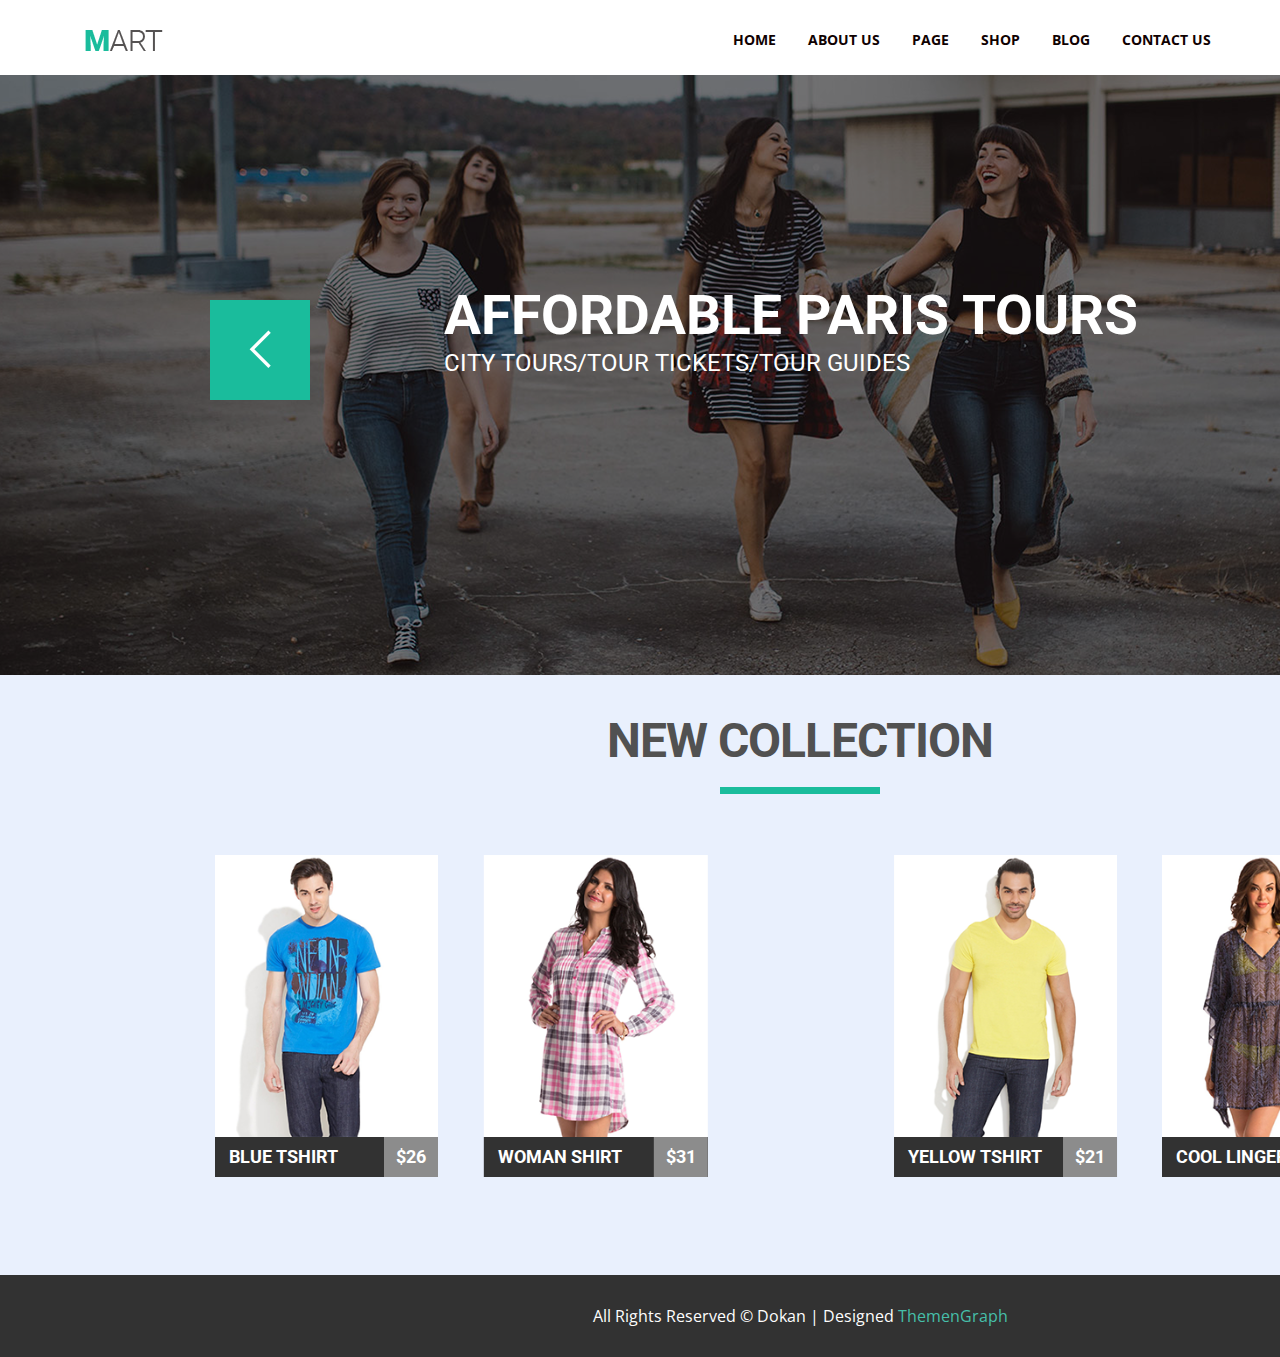
==== module-05/index.html @ 0619d3e6 "first version" ====
<!DOCTYPE html>
<html lang="en">
  <head>
    <meta charset="UTF-8" />
    <meta name="viewport" content="width=device-width, initial-scale=1.0" />
    <meta http-equiv="X-UA-Compatible" content="ie=edge" />
    <link rel="stylesheet" href="style.css" />
    <link
      href="https://fonts.googleapis.com/css?family=Open+Sans|Roboto&display=swap"
      rel="stylesheet"
    />
    <title>Homework-05</title>
  </head>
  <body>
    <nav class="navigation">
      <div class="logo">
        <a href="#">
          <img src="image/mart.png" alt="MART" width="78" height="21" />
        </a>
      </div>
      <ul class="nav-menu">
        <li class="nav-menu-title">
          <a href="#">Home</a>
        </li>
        <li class="nav-menu-title">
          <a href="#">About us</a>
        </li>
        <li class="nav-menu-title">
          <a href="#">Page</a>
        </li>
        <li class="nav-menu-title">
          <a href="#">Shop</a>
        </li>
        <li class="nav-menu-title">
          <a href="#">Blog</a>
        </li>
        <li class="nav-menu-title">
          <a href="#">Contact us</a>
        </li>
      </ul>
    </nav>

    <div class="container-fluid">
      <div class="slider">
        <ul class="slides">
          <li class="slides-item">
            <img src="image/2-layers.png" alt="slides1" />
            <p class="slogan-first">Affordable Paris Tours</p>
            <p class="slogan-second">city tours/tour tickets/tour guides</p>
          </li>
        </ul>
        <button class="slider-ctrl slider-ctrl-prev">
          <img src="image/strelkalevo.png" alt="nav-in-left" />
        </button>
        <button class="slider-ctrl slider-ctrl-next">
          <img src="image/strelkapravo.png" alt="nav-in-right" />
        </button>
      </div>

      <div class="container">
        <div>
          <h2>New collection</h2>
        </div>

        <div class="card1">
          <a href="#">
            <div class="card1-overlay">
              <!-- <span class="overlay-icon-like">
                <img class="overlay-img" src="image/heart.png" alt="like">
              </span>
              <span class="overlay-icon-way">
                <img class="overlay-img" src="image/strelki.png" alt="way">
              </span>
              <span class="overlay-icon-time">
                <img class="overlay-img" src="image/time.png" alt="time">
              </span>
              <span class="overlay-icon-add">
                <img class="overlay-img-add"src="image/ta4ka.png" alt="">
                <p>Add to cart</p>
              </span> -->
              <div class="products">
                <img
                  class="img-product"
                  src="image/category-2.png"
                  alt="category-2"
                />
              </div>
            </div>
              <div class="wrp">
                <p class="product-title">Blue tshirt</p>
                <p class="product-price">$26</p>
              </div>
          </a>
        </div>

        <div class="card2">
          <a href="#">
            <div class="products">
              <img
                class="img-product"
                src="image/category-1.png"
                alt="category-1"
              />
            </div>
            <div class="wrp">
              <p class="product-title">Woman shirt</p>
              <p class="product-price">$31</p>
            </div>
          </a>
        </div>

        <div class="card3">
          <a href="#">
            <div class="products">
              <img
                class="img-product"
                src="image/category-4.png"
                alt="category-4"
              />
            </div>
            <div class="wrp">
              <p class="product-title">Yellow tshirt</p>
              <p class="product-price">$21</p>
            </div>
          </a>
        </div>

        <div class="card4">
          <a href="#">
            <div class="products">
              <img
                class="img-product"
                src="image/category-3.png"
                alt="category-3"
              />
            </div>
            <div class="wrp">
              <p class="product-title">Cool lingerie</p>
              <p class="product-price">$56</p>
            </div>
          </a>
        </div>
      </div>

      <div class="page-footer">
        <p class="text-footer">
          All Rights Reserved &copy; Dokan | Designed
          <span class="text-footer-title">ThemenGraph</span>
        </p>
      </div>
    </div>
  </body>
</html>
---- module-05/style.css ----
* {
  margin: 0;
  padding: 0;
}

html {
  box-sizing: border-box;
}

*,
*::before,
*::after {
  box-sizing: inherit;
}

.container-fluid {
  background-color: #e9f0fd;
  background-repeat: no-repeat;
  background-size: cover;
  background-position: top;
  width: 1600px;
  margin-top: 15px;
}

.container {
  max-width: 1170px;
  margin: auto;
  min-height: 600px;
  position: relative;
}

/* Site navigation */

.navigation {
  position: relative;
  width: 1170px;
  height: 36px;
  margin-bottom: 30px;
  padding: 30px;
  margin: auto;
}

.logo {
  position: absolute;
}

.nav-menu {
  list-style: none;
  height: inherit;
  font-size: 14px;
  font-family: "Open Sans";
  margin: 0;
  padding: 0;
  position: absolute;
  right: 0px;
}

.nav-menu-title {
  text-transform: uppercase;
  font-size: 14px;
  text-align: center;
  list-style: none;
  display: inline-block;
}

.nav-menu a {
  text-decoration: none;
  text-transform: uppercase;
  color: #0f0101;
  font-family: "Open Sans";
  font-size: 14px;
  font-weight: bold;
  text-align: center;
  padding: 14px;
  letter-spacing: -0.28;
}

.nav-menu a:hover,
.nav-menu a:focus {
  color: #1abc9c;
}

/* Slider */

.slider {
  width: 1600px;
  height: 600px;
  position: relative;
}

.slides {
  margin: 0;
  padding: 0;
  list-style: none;
}

.slides-item {
  position: relative;
}

.slides img {
  object-fit: cover;
  width: 100%;
  min-height: 600px;
}

.slogan-first {
  font-size: 55px;
  font-weight: bold;
  position: absolute;
  width: 740px;
  text-transform: uppercase;
  font-family: "Roboto";
  color: #ffffff;
  bottom: 50%;
  left: 0;
  transform: translateX(60%);
  margin-bottom: 30px;
}

.slogan-second {
  font-size: 24px;
  position: absolute;
  width: 740px;
  text-transform: uppercase;
  font-family: "Roboto";
  color: #ffffff;
  bottom: 50%;
  left: 0;
  transform: translateX(60%);
}

.slider-ctrl {
  border: none;
  display: inline-block;
  width: 100px;
  height: 100px;
  background-color: #1abc9c;
  position: absolute;
  top: 50%;
}

.slider-ctrl-prev {
  left: 0;
  transform: translate(210%, -75%);
}

.slider-ctrl-next {
  right: 0;
  transform: translate(-210%, -75%);
}

/* Section collection */

h2 {
  text-transform: uppercase;
  color: #515151;
  font-family: "Roboto";
  font-size: 48px;
  line-height: 32px;
  text-align: center;
  letter-spacing: -0.96px;
  margin: 0 auto;
  padding-top: 50px;
}

h2::after {
  content: "";
  display: block;
  width: 160px;
  height: 7px;
  background-color: #1abc9c;
  margin: 30px auto;
}

.img-product {
  width: 100%;
  height: calc(322px - 40px);
  display: block;
}

.wrp {
  background-color: #323232;
  color: #ffffff;
  font-size: 18px;
  font-family: "Roboto";
  text-transform: uppercase;
  overflow: hidden;
  height: 40px;
  line-height: 40px;
}

.product-title {
  color: #ffffff;
  font-weight: bold;
  float: left;
  padding-left: 14px;
}

.product-price {
  width: 54px;
  color: #ffffff;
  font-weight: bold;
  float: right;
  padding: 0 12px;
  background-color: #8c8c8c;
  text-align: center;
}

.card1 {
  left: 0;
  top: 30%;
  position: absolute;
}

.card2 {
  left: 0;
  top: 30%;
  transform: translateX(120%);
  position: absolute;
}

.card3 {
  right: 0px;
  top: 30%;
  transform: translateX(-120%);
  position: absolute;
}

.card4 {
  right: 0px;
  top: 30%;
  position: absolute;
}

.card1:hover .wrp,
.card2:hover .wrp,
.card3:hover .wrp,
.card4:hover .wrp {
  background: #1abc9c;
}

.card1:hover .product-price,
.card2:hover .product-price,
.card3:hover .product-price,
.card4:hover .product-price {
  background: #7fd9c7;
}

/* overlay */

/* .card1-overlay {
  width: 255px;
  height: 280px;
  border: 10px solid #ffffff;
}  */

.card1:hover .card1-overlay {
  background-color: #000000;
  opacity: 0.55;
}

.overlay-icon-like {
  width: 50px;
  height: 50px;
  border: 1px solid white;
}

.overlay-img {
  width: 25px;
  height: 25px;
}

/* footer */

.page-footer {
  background-color: #323232;
}

.text-footer {
  font-size: 16px;
  font-family: "Open Sans";
  color: #fefefe;
  text-align: center;
  padding: 30px 0;
}

.text-footer-title {
  color: #46bfa9;
}
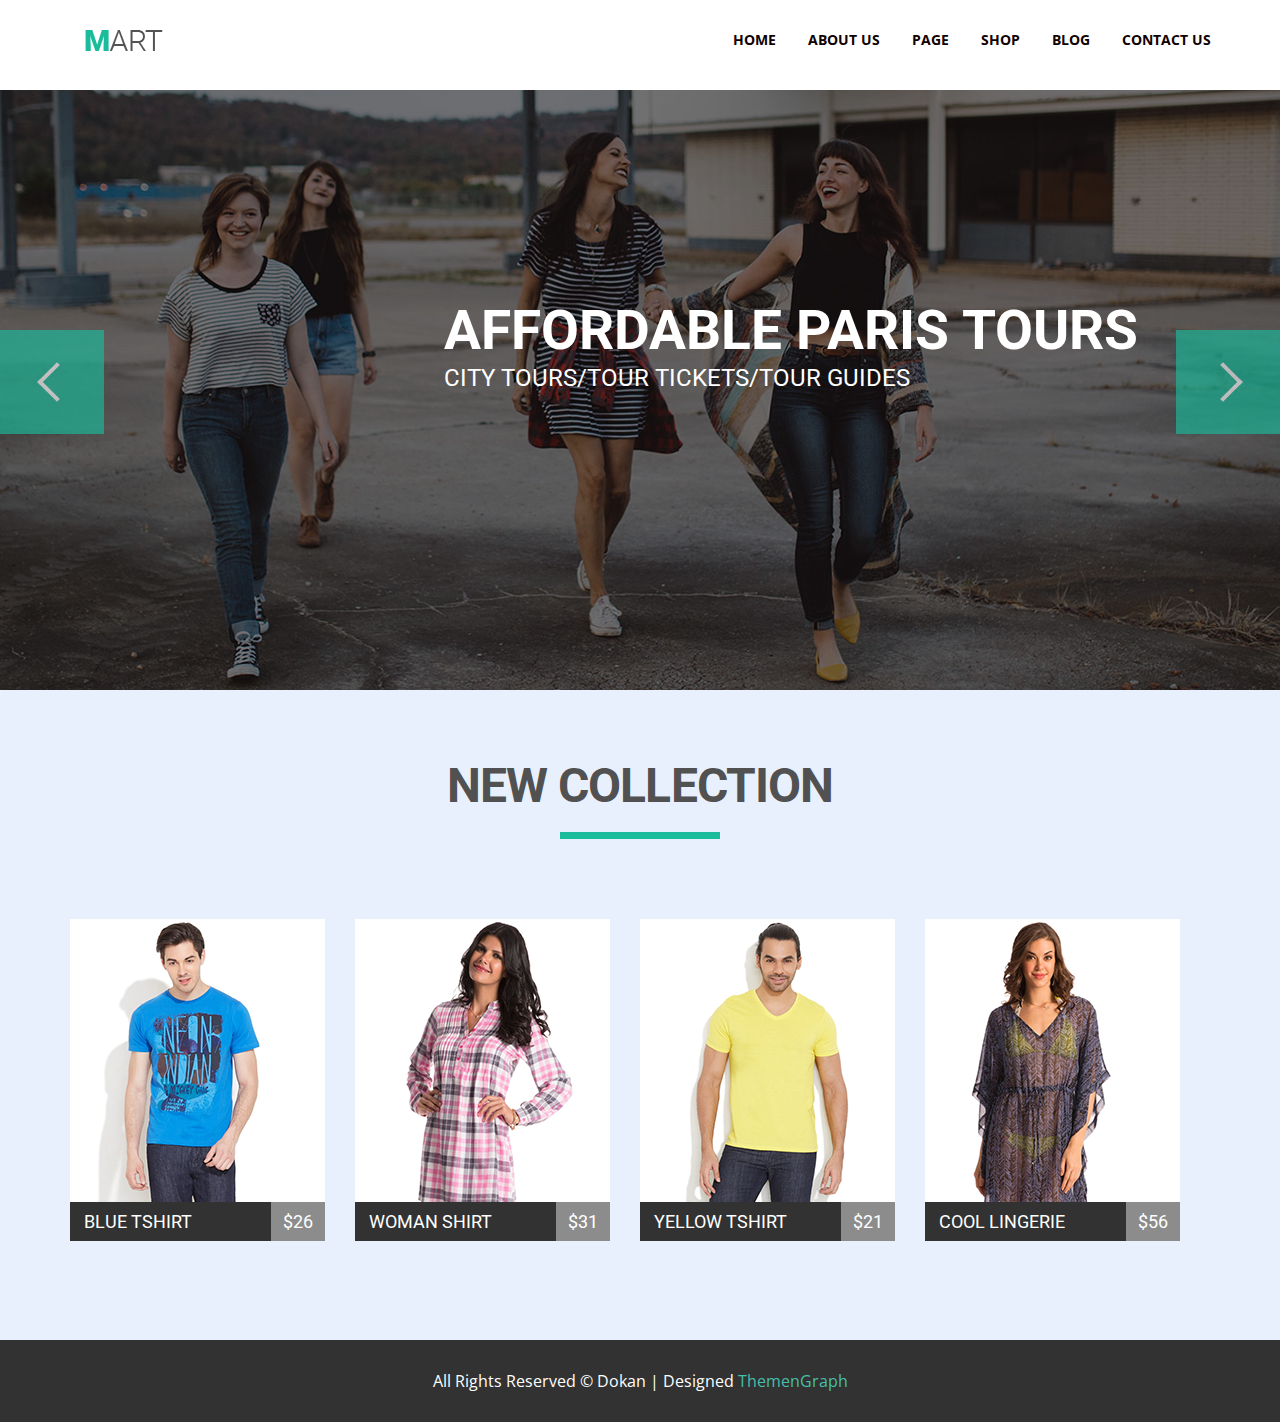
==== commit 5a8393ec: "version 2 with correct" ====
--- a/module-05/index.html
+++ b/module-05/index.html
@@ -49,12 +49,10 @@
             <p class="slogan-second">city tours/tour tickets/tour guides</p>
           </li>
         </ul>
-        <button class="slider-ctrl slider-ctrl-prev">
-          <img src="image/strelkalevo.png" alt="nav-in-left" />
-        </button>
-        <button class="slider-ctrl slider-ctrl-next">
-          <img src="image/strelkapravo.png" alt="nav-in-right" />
-        </button>
+        <!-- <div class="button-box"> -->
+          <button class="slider-button left-arrow"></button>
+          <button class="slider-button right-arrow"></button>
+        <!-- </div> -->
       </div>
 
       <div class="container">
@@ -62,83 +60,172 @@
           <h2>New collection</h2>
         </div>
 
-        <div class="card1">
-          <a href="#">
-            <div class="card1-overlay">
-              <!-- <span class="overlay-icon-like">
-                <img class="overlay-img" src="image/heart.png" alt="like">
-              </span>
-              <span class="overlay-icon-way">
-                <img class="overlay-img" src="image/strelki.png" alt="way">
-              </span>
-              <span class="overlay-icon-time">
-                <img class="overlay-img" src="image/time.png" alt="time">
-              </span>
-              <span class="overlay-icon-add">
-                <img class="overlay-img-add"src="image/ta4ka.png" alt="">
-                <p>Add to cart</p>
-              </span> -->
-              <div class="products">
-                <img
-                  class="img-product"
-                  src="image/category-2.png"
-                  alt="category-2"
-                />
-              </div>
-            </div>
-              <div class="wrp">
-                <p class="product-title">Blue tshirt</p>
-                <p class="product-price">$26</p>
-              </div>
-          </a>
-        </div>
-
-        <div class="card2">
-          <a href="#">
-            <div class="products">
-              <img
-                class="img-product"
-                src="image/category-1.png"
-                alt="category-1"
-              />
-            </div>
-            <div class="wrp">
-              <p class="product-title">Woman shirt</p>
-              <p class="product-price">$31</p>
-            </div>
-          </a>
-        </div>
-
-        <div class="card3">
-          <a href="#">
-            <div class="products">
-              <img
-                class="img-product"
-                src="image/category-4.png"
-                alt="category-4"
-              />
-            </div>
-            <div class="wrp">
-              <p class="product-title">Yellow tshirt</p>
-              <p class="product-price">$21</p>
-            </div>
-          </a>
-        </div>
-
-        <div class="card4">
-          <a href="#">
-            <div class="products">
-              <img
-                class="img-product"
-                src="image/category-3.png"
-                alt="category-3"
-              />
-            </div>
-            <div class="wrp">
-              <p class="product-title">Cool lingerie</p>
-              <p class="product-price">$56</p>
-            </div>
-          </a>
+        <div class="cart">
+          <div class="cart-img-wrp">
+            <img src="image/category-2.png" alt="" class="cart-img" />
+            <div class="cart-modal"></div>
+            <div class="cart-icon-wrapper">
+              <button class="icon-btn icon-btn--like">
+                <img
+                  class="icon icon-like"
+                  src="https://rodger420.github.io/goit-fe-course/module_5/img/icon/like.png"
+                  alt="like"
+                />
+              </button>
+              <button class="icon-btn icon-btn--link">
+                <img
+                  class="icon icon-link"
+                  src="https://rodger420.github.io/goit-fe-course/module_5/img/icon/transform.png"
+                  alt="like"
+                />
+              </button>
+              <button class="icon-btn icon-btn--clock">
+                <img
+                  class="icon icon-clock"
+                  src="https://rodger420.github.io/goit-fe-course/module_5/img/icon/clock.png"
+                  alt="like"
+                />
+              </button>
+              <button class="icon-btn icon-btn--add clearfix">
+                <img
+                  class="icon icon-cart"
+                  src="https://rodger420.github.io/goit-fe-course/module_5/img/icon/cash.png"
+                  alt="like"
+                />
+                <span class="icon-btn-text">add to cart</span>
+              </button>
+            </div>
+          </div>
+          <div class="cart-text-wrp clearfix">
+            <span class="cart-title">Blue Tshirt</span>
+            <span class="cart-price">$26</span>
+          </div>
+        </div>
+
+        <div class="cart">
+          <div class="cart-img-wrp">
+            <img src="image/category-1.png" alt="" class="cart-img" />
+            <div class="cart-modal"></div>
+            <div class="cart-icon-wrapper">
+              <button class="icon-btn icon-btn--like">
+                <img
+                  class="icon icon-like"
+                  src="https://rodger420.github.io/goit-fe-course/module_5/img/icon/like.png"
+                  alt="like"
+                />
+              </button>
+              <button class="icon-btn icon-btn--link">
+                <img
+                  class="icon icon-link"
+                  src="https://rodger420.github.io/goit-fe-course/module_5/img/icon/transform.png"
+                  alt="like"
+                />
+              </button>
+              <button class="icon-btn icon-btn--clock">
+                <img
+                  class="icon icon-clock"
+                  src="https://rodger420.github.io/goit-fe-course/module_5/img/icon/clock.png"
+                  alt="like"
+                />
+              </button>
+              <button class="icon-btn icon-btn--add clearfix">
+                <img
+                  class="icon icon-cart"
+                  src="https://rodger420.github.io/goit-fe-course/module_5/img/icon/cash.png"
+                  alt="like"
+                />
+                <span class="icon-btn-text">add to cart</span>
+              </button>
+            </div>
+          </div>
+          <div class="cart-text-wrp clearfix">
+            <span class="cart-title">Woman shirt</span>
+            <span class="cart-price">$31</span>
+          </div>
+        </div>
+
+        <div class="cart">
+          <div class="cart-img-wrp">
+            <img src="image/category-4.png" alt="" class="cart-img" />
+            <div class="cart-modal"></div>
+            <div class="cart-icon-wrapper">
+              <button class="icon-btn icon-btn--like">
+                <img
+                  class="icon icon-like"
+                  src="https://rodger420.github.io/goit-fe-course/module_5/img/icon/like.png"
+                  alt="like"
+                />
+              </button>
+              <button class="icon-btn icon-btn--link">
+                <img
+                  class="icon icon-link"
+                  src="https://rodger420.github.io/goit-fe-course/module_5/img/icon/transform.png"
+                  alt="like"
+                />
+              </button>
+              <button class="icon-btn icon-btn--clock">
+                <img
+                  class="icon icon-clock"
+                  src="https://rodger420.github.io/goit-fe-course/module_5/img/icon/clock.png"
+                  alt="like"
+                />
+              </button>
+              <button class="icon-btn icon-btn--add clearfix">
+                <img
+                  class="icon icon-cart"
+                  src="https://rodger420.github.io/goit-fe-course/module_5/img/icon/cash.png"
+                  alt="like"
+                />
+                <span class="icon-btn-text">add to cart</span>
+              </button>
+            </div>
+          </div>
+          <div class="cart-text-wrp clearfix">
+            <span class="cart-title">Yellow tshirt</span>
+            <span class="cart-price">$21</span>
+          </div>
+        </div>
+
+        <div class="cart">
+          <div class="cart-img-wrp">
+            <img src="image/category-3.png" alt="" class="cart-img" />
+            <div class="cart-modal"></div>
+            <div class="cart-icon-wrapper">
+              <button class="icon-btn icon-btn--like">
+                <img
+                  class="icon icon-like"
+                  src="https://rodger420.github.io/goit-fe-course/module_5/img/icon/like.png"
+                  alt="like"
+                />
+              </button>
+              <button class="icon-btn icon-btn--link">
+                <img
+                  class="icon icon-link"
+                  src="https://rodger420.github.io/goit-fe-course/module_5/img/icon/transform.png"
+                  alt="like"
+                />
+              </button>
+              <button class="icon-btn icon-btn--clock">
+                <img
+                  class="icon icon-clock"
+                  src="https://rodger420.github.io/goit-fe-course/module_5/img/icon/clock.png"
+                  alt="like"
+                />
+              </button>
+              <button class="icon-btn icon-btn--add clearfix">
+                <img
+                  class="icon icon-cart"
+                  src="https://rodger420.github.io/goit-fe-course/module_5/img/icon/cash.png"
+                  alt="like"
+                />
+                <span class="icon-btn-text">add to cart</span>
+              </button>
+            </div>
+          </div>
+          <div class="cart-text-wrp clearfix">
+            <span class="cart-title">Cool lingerie</span>
+            <span class="cart-price">$56</span>
+          </div>
         </div>
       </div>
 
--- a/module-05/style.css
+++ b/module-05/style.css
@@ -18,8 +18,8 @@
   background-repeat: no-repeat;
   background-size: cover;
   background-position: top;
-  width: 1600px;
   margin-top: 15px;
+ 
 }
 
 .container {
@@ -35,9 +35,8 @@
   position: relative;
   width: 1170px;
   height: 36px;
-  margin-bottom: 30px;
   padding: 30px;
-  margin: auto;
+  margin: 0 auto 30px;
 }
 
 .logo {
@@ -83,7 +82,6 @@
 /* Slider */
 
 .slider {
-  width: 1600px;
   height: 600px;
   position: relative;
 }
@@ -130,24 +128,51 @@
   transform: translateX(60%);
 }
 
-.slider-ctrl {
+.slider-button {
+  width: 104px;
+  height: 104px;
+  position: absolute;
+  background-color: #1abc9c;
+  opacity: 0.65;
   border: none;
-  display: inline-block;
-  width: 100px;
-  height: 100px;
-  background-color: #1abc9c;
+  outline: none;
+  transition: opacity 0.4s ease;
+  top: 40%;
+}
+
+.right-arrow {
+  right: 0;
+}
+
+.right-arrow::before,
+.left-arrow::before {
+  content: "";
+  --s: 28px;
+  --bd: 4px solid #fff;
+  width: var(--s);
+  height: var(--s);
+  border-left: var(--bd);
+  border-top: var(--bd);
   position: absolute;
   top: 50%;
-}
-
-.slider-ctrl-prev {
-  left: 0;
-  transform: translate(210%, -75%);
-}
-
-.slider-ctrl-next {
-  right: 0;
-  transform: translate(-210%, -75%);
+  transform: translate(-50%, -50%) rotate(-45deg);
+}
+
+.right-arrow::before {
+  left: 45%;
+  transform: translate(-50%, -50%) rotate(135deg);
+}
+
+.left-arrow::before {
+  left: 55%;
+  transform: translate(-50%, -50%) rotate(-45deg);
+}
+
+.slider-button:hover,
+.slider-button:focus {
+  background-color: #4ec6ab;
+  opacity: 1;
+  cursor: pointer;
 }
 
 /* Section collection */
@@ -161,7 +186,7 @@
   text-align: center;
   letter-spacing: -0.96px;
   margin: 0 auto;
-  padding-top: 50px;
+  padding-top: 80px;
 }
 
 h2::after {
@@ -173,108 +198,130 @@
   margin: 30px auto;
 }
 
-.img-product {
+.cart {
+  width: 255px;
+  height: 322px;
+  float: left;
+  margin: 0 15px;
+  background: #fff;
+  cursor: pointer;
+  margin-top: 50px;
+}
+
+.cart-img-wrp {
+  overflow: hidden;
+  height: 283px;
+  position: relative;
+}
+
+.cart-modal {
+  position: absolute;
+  background-color: rgb(0, 0, 0);
+  opacity: 0;
+  width: 235px;
+  height: 261px;
+  left: 10px;
+  top: 11px;
+  transition-duration: 0.3s;
+  z-index: 10;
+}
+
+.cart-icon-wrapper {
+  position: absolute;
+  opacity: 0;
+  width: 235px;
+  left: 24px;
+  top: 90px;
+  transition-duration: 0.3s;
+  z-index: 20;
+}
+
+.cart-img {
   width: 100%;
-  height: calc(322px - 40px);
+  height: auto;
   display: block;
 }
 
-.wrp {
-  background-color: #323232;
-  color: #ffffff;
+.cart-text-wrp {
+  height: calc(322px - 283px);
+  line-height: calc(322px - 283px);
+  background: #323232;
+  overflow: hidden;
+  color: #fff;
   font-size: 18px;
-  font-family: "Roboto";
-  text-transform: uppercase;
-  overflow: hidden;
-  height: 40px;
-  line-height: 40px;
-}
-
-.product-title {
-  color: #ffffff;
-  font-weight: bold;
-  float: left;
+  font-family: "Roboto", sans-serif;
+  text-transform: uppercase;
+  transition-duration: 0.3s;
+}
+
+.cart-title {
   padding-left: 14px;
 }
 
-.product-price {
-  width: 54px;
-  color: #ffffff;
-  font-weight: bold;
+.cart-price {
   float: right;
+  background: #8c8c8c;
   padding: 0 12px;
-  background-color: #8c8c8c;
-  text-align: center;
-}
-
-.card1 {
-  left: 0;
-  top: 30%;
-  position: absolute;
-}
-
-.card2 {
-  left: 0;
-  top: 30%;
-  transform: translateX(120%);
-  position: absolute;
-}
-
-.card3 {
-  right: 0px;
-  top: 30%;
-  transform: translateX(-120%);
-  position: absolute;
-}
-
-.card4 {
-  right: 0px;
-  top: 30%;
-  position: absolute;
-}
-
-.card1:hover .wrp,
-.card2:hover .wrp,
-.card3:hover .wrp,
-.card4:hover .wrp {
+  transition-duration: 0.3s;
+}
+
+.cart:hover .cart-text-wrp {
   background: #1abc9c;
 }
 
-.card1:hover .product-price,
-.card2:hover .product-price,
-.card3:hover .product-price,
-.card4:hover .product-price {
+.cart:hover .cart-price {
   background: #7fd9c7;
 }
 
-/* overlay */
-
-/* .card1-overlay {
-  width: 255px;
-  height: 280px;
-  border: 10px solid #ffffff;
-}  */
-
-.card1:hover .card1-overlay {
-  background-color: #000000;
-  opacity: 0.55;
-}
-
-.overlay-icon-like {
-  width: 50px;
-  height: 50px;
-  border: 1px solid white;
-}
-
-.overlay-img {
+.cart:hover .cart-modal {
+  opacity: 0.549;
+}
+
+.cart:hover .cart-icon-wrapper {
+  opacity: 1;
+}
+
+/*  ========== btn ============= */
+.icon-btn {
+  --s: 50px;
+  box-sizing: border-box;
+  background: transparent;
+  margin: 0 8px 10px;
+  height: var(--s);
+  width: var(--s);
+  border: 1px solid #fff;
+  cursor: pointer;
+  vertical-align: top;
+}
+
+.icon-btn--add {
+  --s: 50px;
+  width: calc(var(--s) * 3 + 4 * 10px);
+  background: #323232;
+  text-transform: uppercase;
+  font-family: sans-serif;
+}
+
+.icon-btn:hover {
+  background: #1abc9c;
+  opacity: 1;
+  border: 1px solid #1abc9c;
+}
+
+/* ======== icon ============== */
+.icon {
+  background-color: transparent;
   width: 25px;
-  height: 25px;
+  height: auto;
+  display: block;
+  margin: auto;
 }
 
 /* footer */
 
 .page-footer {
   background-color: #323232;
+  margin-top: 50px;
 }
 
 .text-footer {
